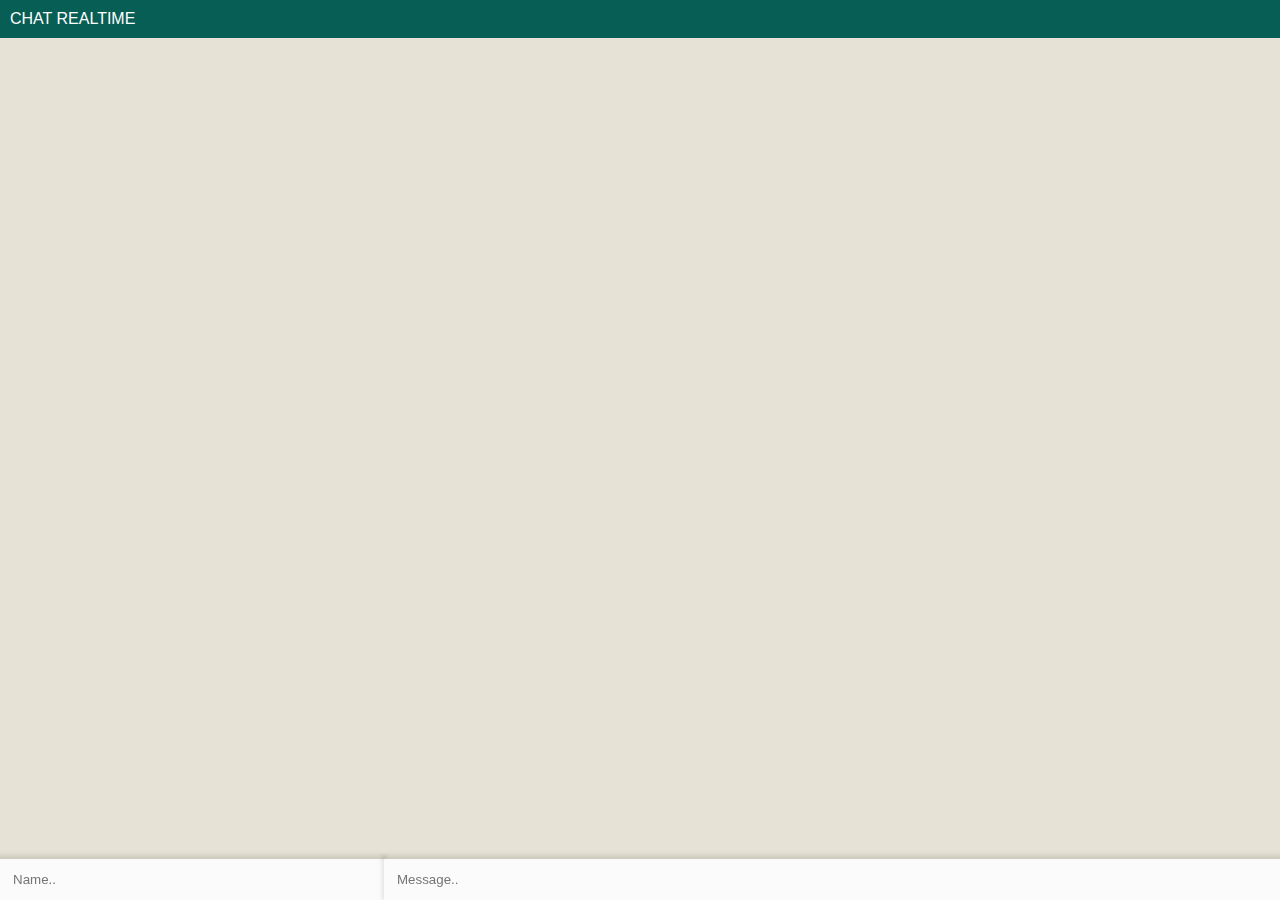
==== index.html @ f3874a72 "Add files via upload" ====
<!DOCTYPE html>
<html>
   <head>
<title>Aplikasi Chat REALTIME</title>
     <!-- CSS -->
   </head>
   <body>
     <!-- HTML -->
     <div id="chatws">
       <div class="tabs">CHAT REALTIME</div>
       <div class="chat">
         <div id='message_box'>
           <!-- Display messages -->
         </div>
         <form id="msg_form">
           <input id="name" type="text" placeholder="Name.." />
           <input id="message" type="text" placeholder="Message.." />
           <button type="submit" id="save" style="display:none">Send</button>
         </form>
       </div>
     </div>   
     <!-- jQuery -->
     <!-- Include Firebase Library -->
     <script src="//code.jquery.com/jquery-2.1.3.min.js"></script>
     <script src="https://cdn.firebase.com/js/client/2.2.3/firebase.js"></script>
     <!-- chats JavaScript -->
     <script src="fire.js"></script>  
   </body>
</html>
<style>

body {
   background: #e6e2d6;
   font-family: Helvetica, Arial, sans-serif;
}

#chatws {
   margin-top: 100px
}

#chatws .tabs {
   display: block;
   background: #09776C;
   color: #fff;
   position: fixed;
   width: 100%;
   top: 0px;
   left: 0px;
   z-index: 99999999999999;                             
   background: #075e55;
   padding: 10px
}

#chatws .chat #message_box {
   white-space: pre-line;
   line-height: 0;
   position: relative;
   bottom: 50px;
}
#chatws .bubble-left,
#chatws .bubble-right {
   line-height: 100%;
   display: block;
   position: relative;
   padding: .5em;
   -webkit-border-radius: 11px;
   -moz-border-radius: 11px;
   border-radius: 5px;
   margin-bottom: 1.5em;
   clear: both;
   max-width: 80%;
   border: 1px solid #dadada
}

#chatws #message_box p {
   margin: 0;
}

#chatws .bubble-left {
   float: left;
   margin-right: 10%;
   background: #fff;
}

#chatws .bubble-left .name {
   display: block;
   color: #42A1FF
}

#chatws .bubble-right {
   float: right;
   margin-left: 10%;
   background: #e2ffc7;
}

#chatws .chat #message_box .name {
   margin-bottom: 6px;
}

#chatws .chat #message_box .date {
   color: #777;
   display: block;
   margin-top: 6px;
   font-size: 10px;
   text-align: right;
}

#chatws .chat #message_box .msgc {
   color: #333;
}

#chatws .chat #msg_form {
   padding-top: 1.5px;
   display: block;
}

#chatws .chat input {
   display: inline-table;
   border-radius: 0;
   background-color: #fbfbfb;
   padding: 10px;
   -webkit-box-sizing: border-box;
   -moz-box-sizing: border-box;
   -ms-box-sizing: border-box;
   box-sizing: border-box;
   border: 3px solid rgba(0,0,0,0);
   position: fixed;
   bottom: 0px;
   -webkit-box-shadow:  0px -2px 4px 2px rgba(0, 0, 0, .1);
   -moz-box-shadow:  0px -2px 4px 2px rgba(0, 0, 0, .1);
   box-shadow:  0px -2px 4px 2px rgba(0, 0, 0, .1);               
}

#chatws .chat input#name {
   width: 30%;   
   left: 0px;           
}

#chatws .chat input#message {
   width: 70%;   
   right: 0px;
}
</style>
<script>
//<![CDATA[
//create firebase reference
var dbRef = new Firebase("https://kang-iyan.firebaseio.com/");
var chatsRef = dbRef.child('chats')

//load older conatcts as well as any newly added one...
chatsRef.on("child_added", function(snap) {
  console.log("added", snap.key(), snap.val());
  document.querySelector('#message_box').innerHTML += (chatHtmlFromObject(snap.val()));
});

//save chat
document.querySelector('#save').addEventListener("click", function(event) {
  var a = new Date(),
  b = a.getDate(),
  c = a.getMonth(),
  d = a.getFullYear(),
  date = b + '/' + c + '/' + d,
     chatForm = document.querySelector('#msg_form');
  event.preventDefault();
  if (document.querySelector('#name').value != '' && document.querySelector('#message').value != '') {
  chatsRef
  .push({
  name: document.querySelector('#name').value,
  message: document.querySelector('#message').value,
  date: date
  })
  chatForm.reset();
  } else {
  alert('Please fill atlease name or message!');
  }
}, false);

//prepare conatct object's HTML
function chatHtmlFromObject(chat) {
  console.log(chat);
   var bubble = (chat.name == document.querySelector('#name').value ? "bubble-right" : "bubble-left");
  var html = '<div class="' + bubble + '"><p><span class="name">' + chat.name + '</span><span class="msgc">' + chat.message + '</span><span class="date">' + chat.date + '</span></p></div>';
  return html;
}
//]]>
</script>
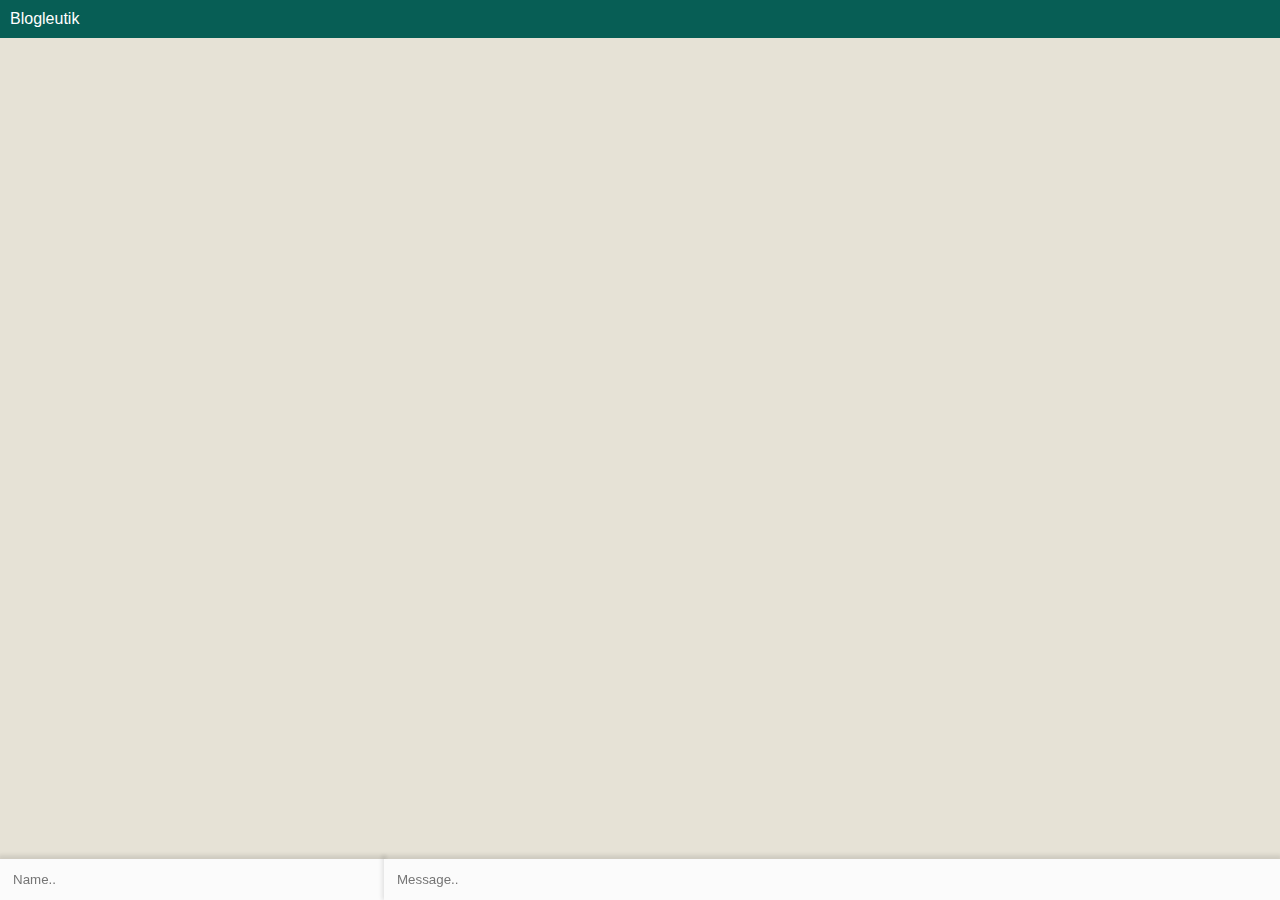
==== commit b55c36e8: "Update index.html" ====
--- a/index.html
+++ b/index.html
@@ -1,13 +1,13 @@
 <!DOCTYPE html>
 <html>
    <head>
-<title>Aplikasi Chat REALTIME</title>
+<title>Chat Blogleutik</title>
      <!-- CSS -->
    </head>
    <body>
      <!-- HTML -->
      <div id="chatws">
-       <div class="tabs">CHAT REALTIME</div>
+       <div class="tabs">Blogleutik</div>
        <div class="chat">
          <div id='message_box'>
            <!-- Display messages -->
@@ -22,12 +22,13 @@
      <!-- jQuery -->
      <!-- Include Firebase Library -->
      <script src="//code.jquery.com/jquery-2.1.3.min.js"></script>
-     <script src="https://cdn.firebase.com/js/client/2.2.3/firebase.js"></script>
+     <script src="//cdn.firebase.com/js/client/2.2.3/firebase.js"></script>
      <!-- chats JavaScript -->
      <script src="fire.js"></script>  
    </body>
 </html>
 <style>
+@import url(//fonts.googleapis.com/css?family=Montserrat:400,700);
 
 body {
    background: #e6e2d6;
@@ -183,4 +184,4 @@
   return html;
 }
 //]]>
-</script>+</script>
